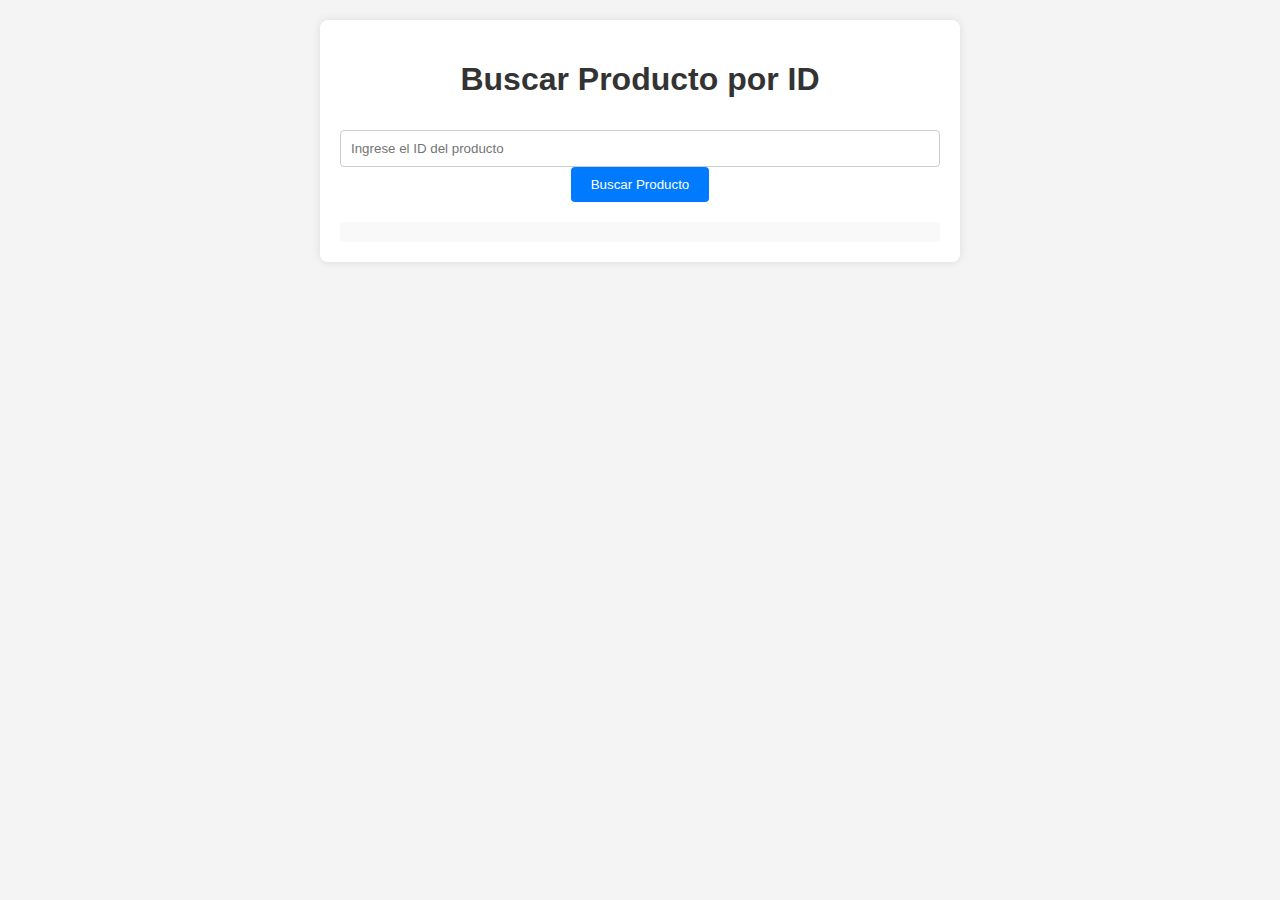
==== fit-femmev2/src/main/resources/static/index.html @ 25e11860 "Comenzando a entender JavaScript y viendo reflejado mi trabajo back en front!!" ====
<!DOCTYPE html>
<html lang="es">
<head>
    <meta charset="UTF-8">
    <meta name="viewport" content="width=device-width, initial-scale=1.0">
    <title>Buscar Producto por ID</title>
    <link rel="stylesheet" href="styles.css"> <!-- Ligando la hoja de estilos -->
</head>
<body>
<div class="container">
    <h1>Buscar Producto por ID</h1>
    <input type="text" id="productId" placeholder="Ingrese el ID del producto">
    <button id="getProducto">Buscar Producto</button>
    <div id="resultado"></div>
</div>
<script src="script.js"></script>
</body>
</html>
---- fit-femmev2/src/main/resources/static/styles.css ----
body {
    font-family: Arial, sans-serif;
    background-color: #f4f4f4;
    margin: 0;
    padding: 0;
}

.container {
    max-width: 600px;
    margin: 20px auto;
    padding: 20px;
    background-color: #fff;
    border-radius: 8px;
    box-shadow: 0 0 10px rgba(0, 0, 0, 0.1);
}

h1 {
    color: #333;
    text-align: center;
}

button {
    display: block;
    margin: 0 auto;
    padding: 10px 20px;
    background-color: #007bff;
    color: #fff;
    border: none;
    border-radius: 4px;
    cursor: pointer;
    transition: background-color 0.3s;
}

button:hover {
    background-color: #0056b3;
}

input[type="text"] {
    width: 100%;
    padding: 10px;
    margin-top: 10px;
    border-radius: 4px;
    border: 1px solid #ccc;
    box-sizing: border-box;
}

#resultado {
    margin-top: 20px;
    padding: 10px;
    background-color: #f9f9f9;
    border-radius: 4px;
}

#resultado p {
    margin: 0;
}
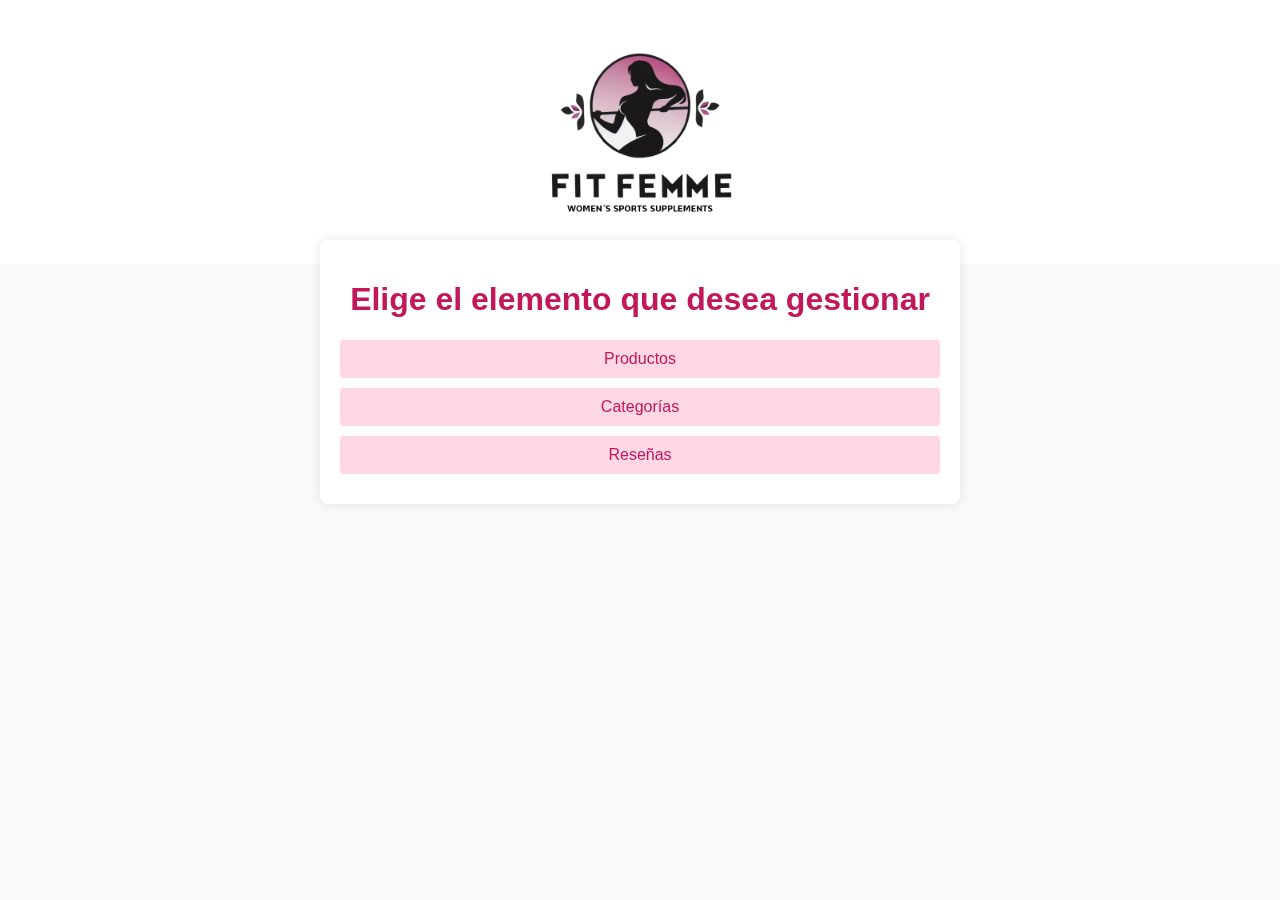
==== commit e71ebbac: "Se mete logo en la gestion de elemntos del front y se mejora estética en general" ====
--- a/fit-femmev2/src/main/resources/static/index.html
+++ b/fit-femmev2/src/main/resources/static/index.html
@@ -3,16 +3,22 @@
 <head>
     <meta charset="UTF-8">
     <meta name="viewport" content="width=device-width, initial-scale=1.0">
-    <title>Buscar Producto por ID</title>
-    <link rel="stylesheet" href="styles.css"> <!-- Ligando la hoja de estilos -->
+    <title>Fit-Femme API</title>
+    <link rel="stylesheet" href="styles.css">
+
 </head>
 <body>
+<header>
+    <img src="img/logo-title.png" alt="Logo de Mi Tienda">
+</header>
 <div class="container">
-    <h1>Buscar Producto por ID</h1>
-    <input type="text" id="productId" placeholder="Ingrese el ID del producto">
-    <button id="getProducto">Buscar Producto</button>
-    <div id="resultado"></div>
+    <h1>Elige el elemento que desea gestionar</h1>
+    <ul>
+        <li><a href="producto.html">Productos</a></li>
+        <li><a href="categoria.html">Categorías</a></li>
+        <li><a href="review.html">Reseñas</a></li>
+        <link rel="stylesheet" href="styles.css">
+    </ul>
 </div>
-<script src="script.js"></script>
 </body>
-</html>
+</html>--- a/fit-femmev2/src/main/resources/static/styles.css
+++ b/fit-femmev2/src/main/resources/static/styles.css
@@ -1,30 +1,72 @@
 body {
     font-family: Arial, sans-serif;
-    background-color: #f4f4f4;
+    background-color: #f9f9f9; /* Fondo pastel */
     margin: 0;
     padding: 0;
 }
 
+header {
+    background-color: #fff; /* Blanco */
+    padding: 40px 0 20px; /* Añadido relleno superior y reducido el inferior */
+    text-align: center;
+    position: fixed;
+    top: 0;
+    left: 0;
+    right: 0;
+    z-index: 1; /* Z-index más bajo que el del formulario */
+}
+
+header img {
+    max-width: 200px; /* Ajusta el tamaño según sea necesario */
+}
+
 .container {
     max-width: 600px;
-    margin: 20px auto;
+    margin: 240px auto 20px; /* Ajustado margen superior */
     padding: 20px;
-    background-color: #fff;
+    background-color: #fff; /* Blanco */
     border-radius: 8px;
     box-shadow: 0 0 10px rgba(0, 0, 0, 0.1);
+    position: relative; /* Añadido posicionamiento relativo */
+    z-index: 2; /* Z-index mayor que el del encabezado */
 }
 
 h1 {
-    color: #333;
+    color: #c2185b; /* Rosa oscuro */
     text-align: center;
+}
+
+ul {
+    list-style-type: none;
+    padding: 0;
+    margin: 0;
+}
+
+li {
+    margin-bottom: 10px;
+}
+
+a {
+    display: block;
+    padding: 10px 20px;
+    background-color: #ffd7e5; /* Rosa pastel */
+    color: #c2185b; /* Rosa oscuro */
+    text-decoration: none;
+    border-radius: 4px;
+    text-align: center;
+    transition: background-color 0.3s;
+}
+
+a:hover {
+    background-color: #fce4ec; /* Rosa claro */
 }
 
 button {
     display: block;
     margin: 0 auto;
     padding: 10px 20px;
-    background-color: #007bff;
-    color: #fff;
+    background-color: #ffd7e5; /* Rosa pastel */
+    color: #c2185b; /* Rosa oscuro */
     border: none;
     border-radius: 4px;
     cursor: pointer;
@@ -32,7 +74,7 @@
 }
 
 button:hover {
-    background-color: #0056b3;
+    background-color: #fce4ec; /* Rosa claro */
 }
 
 input[type="text"] {
@@ -42,12 +84,14 @@
     border-radius: 4px;
     border: 1px solid #ccc;
     box-sizing: border-box;
+    position: relative; /* Añadido posicionamiento relativo */
+    z-index: 1; /* Z-index mayor que el del encabezado */
 }
 
 #resultado {
     margin-top: 20px;
     padding: 10px;
-    background-color: #f9f9f9;
+    background-color: #fff; /* Blanco */
     border-radius: 4px;
 }
 
--- a/fit-femmev2/src/main/resources/static/styles.css
+++ b/fit-femmev2/src/main/resources/static/styles.css
@@ -1,30 +1,72 @@
 body {
     font-family: Arial, sans-serif;
-    background-color: #f4f4f4;
+    background-color: #f9f9f9; /* Fondo pastel */
     margin: 0;
     padding: 0;
 }
 
+header {
+    background-color: #fff; /* Blanco */
+    padding: 40px 0 20px; /* Añadido relleno superior y reducido el inferior */
+    text-align: center;
+    position: fixed;
+    top: 0;
+    left: 0;
+    right: 0;
+    z-index: 1; /* Z-index más bajo que el del formulario */
+}
+
+header img {
+    max-width: 200px; /* Ajusta el tamaño según sea necesario */
+}
+
 .container {
     max-width: 600px;
-    margin: 20px auto;
+    margin: 240px auto 20px; /* Ajustado margen superior */
     padding: 20px;
-    background-color: #fff;
+    background-color: #fff; /* Blanco */
     border-radius: 8px;
     box-shadow: 0 0 10px rgba(0, 0, 0, 0.1);
+    position: relative; /* Añadido posicionamiento relativo */
+    z-index: 2; /* Z-index mayor que el del encabezado */
 }
 
 h1 {
-    color: #333;
+    color: #c2185b; /* Rosa oscuro */
     text-align: center;
+}
+
+ul {
+    list-style-type: none;
+    padding: 0;
+    margin: 0;
+}
+
+li {
+    margin-bottom: 10px;
+}
+
+a {
+    display: block;
+    padding: 10px 20px;
+    background-color: #ffd7e5; /* Rosa pastel */
+    color: #c2185b; /* Rosa oscuro */
+    text-decoration: none;
+    border-radius: 4px;
+    text-align: center;
+    transition: background-color 0.3s;
+}
+
+a:hover {
+    background-color: #fce4ec; /* Rosa claro */
 }
 
 button {
     display: block;
     margin: 0 auto;
     padding: 10px 20px;
-    background-color: #007bff;
-    color: #fff;
+    background-color: #ffd7e5; /* Rosa pastel */
+    color: #c2185b; /* Rosa oscuro */
     border: none;
     border-radius: 4px;
     cursor: pointer;
@@ -32,7 +74,7 @@
 }
 
 button:hover {
-    background-color: #0056b3;
+    background-color: #fce4ec; /* Rosa claro */
 }
 
 input[type="text"] {
@@ -42,12 +84,14 @@
     border-radius: 4px;
     border: 1px solid #ccc;
     box-sizing: border-box;
+    position: relative; /* Añadido posicionamiento relativo */
+    z-index: 1; /* Z-index mayor que el del encabezado */
 }
 
 #resultado {
     margin-top: 20px;
     padding: 10px;
-    background-color: #f9f9f9;
+    background-color: #fff; /* Blanco */
     border-radius: 4px;
 }
 
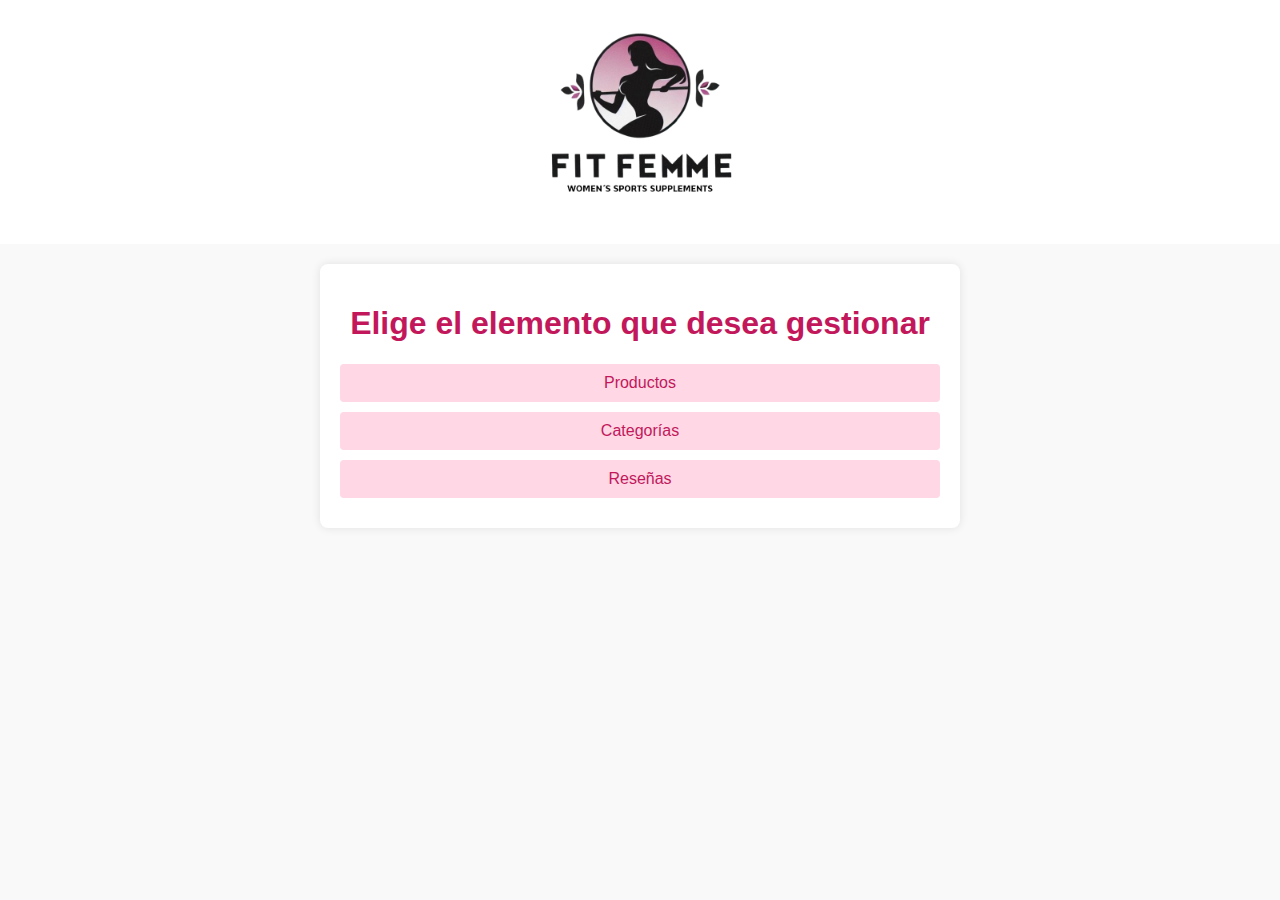
==== commit e4a4c107: "Se mejoran funcionalidades del front" ====
--- a/fit-femmev2/src/main/resources/static/index.html
+++ b/fit-femmev2/src/main/resources/static/index.html
@@ -21,4 +21,4 @@
     </ul>
 </div>
 </body>
-</html>+</html>
--- a/fit-femmev2/src/main/resources/static/styles.css
+++ b/fit-femmev2/src/main/resources/static/styles.css
@@ -1,3 +1,102 @@
+/* Estilo para el contenedor */
+.container {
+    max-width: 600px;
+    margin: 20px auto;
+    padding: 20px;
+    background-color: #fff; /* Fondo blanco */
+    border-radius: 8px;
+    box-shadow: 0 0 10px rgba(0, 0, 0, 0.1);
+}
+
+/* Estilo para el título */
+.container h1 {
+    color: #c2185b; /* Rosa oscuro */
+    text-align: center;
+}
+
+/* Estilo para los campos de entrada */
+input[type="text"], input[type="number"] {
+    width: 100%;
+    padding: 10px;
+    margin-bottom: 20px;
+    border-radius: 4px;
+    border: 1px solid #ccc;
+    box-sizing: border-box;
+}
+
+/* Estilo para el botón */
+button {
+    padding: 10px 20px;
+    background-color: #ffd7e5; /* Rosa pastel */
+    color: #c2185b; /* Rosa oscuro */
+    border: none;
+    border-radius: 4px;
+    cursor: pointer;
+    transition: background-color 0.3s;
+}
+
+button:hover {
+    background-color: #fce4ec; /* Rosa claro */
+}
+
+/* Estilo para el contenedor del mensaje de éxito */
+#successMessage {
+    margin-top: 20px;
+    padding: 10px;
+    background-color: #dcedc8; /* Verde claro */
+    border-radius: 4px;
+    display: none; /* Ocultar inicialmente */
+}
+
+.container {
+            max-width: 600px;
+            margin: 20px auto;
+            padding: 20px;
+            background-color: #fff; /* Fondo blanco */
+            border-radius: 8px;
+            box-shadow: 0 0 10px rgba(0, 0, 0, 0.1);
+        }
+
+        /* Estilo para el título */
+        .container h1 {
+            color: #c2185b; /* Rosa oscuro */
+            text-align: center;
+        }
+
+        /* Estilo para el campo de entrada de texto */
+        input[type="text"] {
+            width: 100%;
+            padding: 10px;
+            margin-bottom: 20px;
+            border-radius: 4px;
+            border: 1px solid #ccc;
+            box-sizing: border-box;
+        }
+
+        /* Estilo para el botón */
+        button {
+            padding: 10px 20px;
+            background-color: #ffd7e5; /* Rosa pastel */
+            color: #c2185b; /* Rosa oscuro */
+            border: none;
+            border-radius: 4px;
+            cursor: pointer;
+            transition: background-color 0.3s;
+        }
+
+        button:hover {
+            background-color: #fce4ec; /* Rosa claro */
+        }
+
+        /* Estilo para el contenedor del resultado */
+        #resultado {
+            margin-top: 20px;
+            padding: 10px;
+            background-color: #f9f9f9; /* Fondo pastel */
+            border-radius: 4px;
+        }
+
+/* Estilos generales */
 body {
     font-family: Arial, sans-serif;
     background-color: #f9f9f9; /* Fondo pastel */
@@ -5,30 +104,13 @@
     padding: 0;
 }
 
-header {
-    background-color: #fff; /* Blanco */
-    padding: 40px 0 20px; /* Añadido relleno superior y reducido el inferior */
-    text-align: center;
-    position: fixed;
-    top: 0;
-    left: 0;
-    right: 0;
-    z-index: 1; /* Z-index más bajo que el del formulario */
-}
-
-header img {
-    max-width: 200px; /* Ajusta el tamaño según sea necesario */
-}
-
 .container {
     max-width: 600px;
-    margin: 240px auto 20px; /* Ajustado margen superior */
+    margin: 20px auto;
     padding: 20px;
     background-color: #fff; /* Blanco */
     border-radius: 8px;
     box-shadow: 0 0 10px rgba(0, 0, 0, 0.1);
-    position: relative; /* Añadido posicionamiento relativo */
-    z-index: 2; /* Z-index mayor que el del encabezado */
 }
 
 h1 {
@@ -84,8 +166,6 @@
     border-radius: 4px;
     border: 1px solid #ccc;
     box-sizing: border-box;
-    position: relative; /* Añadido posicionamiento relativo */
-    z-index: 1; /* Z-index mayor que el del encabezado */
 }
 
 #resultado {
@@ -98,3 +178,15 @@
 #resultado p {
     margin: 0;
 }
+
+/* Estilos específicos para el encabezado */
+header {
+    background-color: #fff; /* Blanco */
+    padding: 20px; /* Ajusta el relleno según sea necesario */
+    text-align: center;
+    z-index: 100; /* Z-index mayor para que esté por encima del resto de elementos */
+}
+
+header img {
+    max-width: 200px; /* Ajusta el tamaño según sea necesario */
+}
--- a/fit-femmev2/src/main/resources/static/styles.css
+++ b/fit-femmev2/src/main/resources/static/styles.css
@@ -1,3 +1,102 @@
+/* Estilo para el contenedor */
+.container {
+    max-width: 600px;
+    margin: 20px auto;
+    padding: 20px;
+    background-color: #fff; /* Fondo blanco */
+    border-radius: 8px;
+    box-shadow: 0 0 10px rgba(0, 0, 0, 0.1);
+}
+
+/* Estilo para el título */
+.container h1 {
+    color: #c2185b; /* Rosa oscuro */
+    text-align: center;
+}
+
+/* Estilo para los campos de entrada */
+input[type="text"], input[type="number"] {
+    width: 100%;
+    padding: 10px;
+    margin-bottom: 20px;
+    border-radius: 4px;
+    border: 1px solid #ccc;
+    box-sizing: border-box;
+}
+
+/* Estilo para el botón */
+button {
+    padding: 10px 20px;
+    background-color: #ffd7e5; /* Rosa pastel */
+    color: #c2185b; /* Rosa oscuro */
+    border: none;
+    border-radius: 4px;
+    cursor: pointer;
+    transition: background-color 0.3s;
+}
+
+button:hover {
+    background-color: #fce4ec; /* Rosa claro */
+}
+
+/* Estilo para el contenedor del mensaje de éxito */
+#successMessage {
+    margin-top: 20px;
+    padding: 10px;
+    background-color: #dcedc8; /* Verde claro */
+    border-radius: 4px;
+    display: none; /* Ocultar inicialmente */
+}
+
+.container {
+            max-width: 600px;
+            margin: 20px auto;
+            padding: 20px;
+            background-color: #fff; /* Fondo blanco */
+            border-radius: 8px;
+            box-shadow: 0 0 10px rgba(0, 0, 0, 0.1);
+        }
+
+        /* Estilo para el título */
+        .container h1 {
+            color: #c2185b; /* Rosa oscuro */
+            text-align: center;
+        }
+
+        /* Estilo para el campo de entrada de texto */
+        input[type="text"] {
+            width: 100%;
+            padding: 10px;
+            margin-bottom: 20px;
+            border-radius: 4px;
+            border: 1px solid #ccc;
+            box-sizing: border-box;
+        }
+
+        /* Estilo para el botón */
+        button {
+            padding: 10px 20px;
+            background-color: #ffd7e5; /* Rosa pastel */
+            color: #c2185b; /* Rosa oscuro */
+            border: none;
+            border-radius: 4px;
+            cursor: pointer;
+            transition: background-color 0.3s;
+        }
+
+        button:hover {
+            background-color: #fce4ec; /* Rosa claro */
+        }
+
+        /* Estilo para el contenedor del resultado */
+        #resultado {
+            margin-top: 20px;
+            padding: 10px;
+            background-color: #f9f9f9; /* Fondo pastel */
+            border-radius: 4px;
+        }
+
+/* Estilos generales */
 body {
     font-family: Arial, sans-serif;
     background-color: #f9f9f9; /* Fondo pastel */
@@ -5,30 +104,13 @@
     padding: 0;
 }
 
-header {
-    background-color: #fff; /* Blanco */
-    padding: 40px 0 20px; /* Añadido relleno superior y reducido el inferior */
-    text-align: center;
-    position: fixed;
-    top: 0;
-    left: 0;
-    right: 0;
-    z-index: 1; /* Z-index más bajo que el del formulario */
-}
-
-header img {
-    max-width: 200px; /* Ajusta el tamaño según sea necesario */
-}
-
 .container {
     max-width: 600px;
-    margin: 240px auto 20px; /* Ajustado margen superior */
+    margin: 20px auto;
     padding: 20px;
     background-color: #fff; /* Blanco */
     border-radius: 8px;
     box-shadow: 0 0 10px rgba(0, 0, 0, 0.1);
-    position: relative; /* Añadido posicionamiento relativo */
-    z-index: 2; /* Z-index mayor que el del encabezado */
 }
 
 h1 {
@@ -84,8 +166,6 @@
     border-radius: 4px;
     border: 1px solid #ccc;
     box-sizing: border-box;
-    position: relative; /* Añadido posicionamiento relativo */
-    z-index: 1; /* Z-index mayor que el del encabezado */
 }
 
 #resultado {
@@ -98,3 +178,15 @@
 #resultado p {
     margin: 0;
 }
+
+/* Estilos específicos para el encabezado */
+header {
+    background-color: #fff; /* Blanco */
+    padding: 20px; /* Ajusta el relleno según sea necesario */
+    text-align: center;
+    z-index: 100; /* Z-index mayor para que esté por encima del resto de elementos */
+}
+
+header img {
+    max-width: 200px; /* Ajusta el tamaño según sea necesario */
+}
